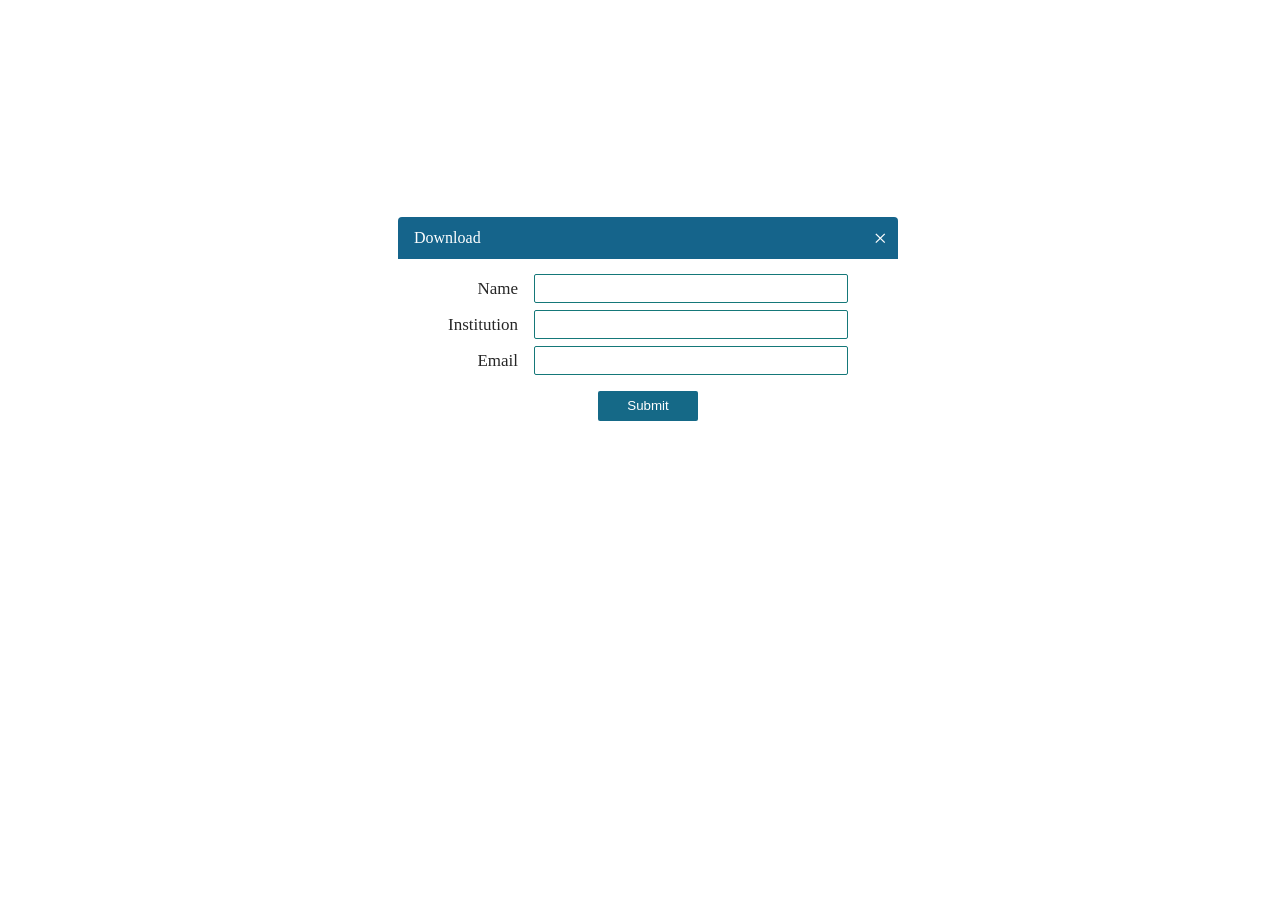
==== modaltest.html @ 17b935f9 "test" ====
<!DOCTYPE html>
<html lang="en">

<head>
    <meta charset="UTF-8">
    <meta http-equiv="X-UA-Compatible" content="IE=edge">
    <meta name="viewport" content="width=device-width, initial-scale=1.0">
    <link rel="stylesheet" href="./css/custom.css">
    <title>Document</title>
</head>

<body>
    <div class="modal-container">
        <div class="modal-view">
            <div class="modal-title">
                <div>Download</div>
                <div class="modal-close">×</div>
            </div>
            <div class="modal-form">
                <div class="form-item">
                    <div class="form-item-label">Name</div>
                    <div class="form-item-input">
                        <input type="text">
                    </div>
                </div>
                <div class="form-item">
                    <div class="form-item-label">Institution</div>
                    <div class="form-item-input">
                        <input type="text">
                    </div>
                </div>
                <div class="form-item">
                    <div class="form-item-label">Email</div>
                    <div class="form-item-input">
                        <input type="email">
                    </div>
                </div>
            </div>
            <div class="form-submit">
                <button class="submit-btn">Submit</button>
            </div>

        </div>
    </div>

</body>

</html>
---- css/custom.css ----
.modal-container{
    position: fixed;
    width: 100%;
    top: calc((100vh - 250px) / 3);
    display: flex;
    justify-content: center;
}
.modal-view{
    width:  500px;
    border-radius: 4px;
    overflow: hidden;
    color: rgba(0, 0, 0, .85);
    background-color: rgba(255, 255, 255, 0.7);
    /* border: 1px solid #155E93; */
}

.modal-title{
    padding: 12px 16px;
    box-sizing: border-box;
    background-color: #15648B;
    color: #fff;
    /* border: 1px solid #eee; */
    display: flex;
    justify-content: space-between;
}
.modal-close{
    width: 20px;
    font-size: 16px;
    transform: scale(1.5);
    display: flex;
    justify-content: flex-end;
    cursor: pointer;
    transition: .2s;
}
.modal-close:hover{
    color: #15866B;
}


.modal-form{
    padding: 12px 16px;
    box-sizing: border-box;
    /* border: 1px solid #eee; */
}


.form-item{
    display: flex;
    align-items: center;
    
}

.form-item-label{
    padding: 8px 16px;
    box-sizing: border-box;
    font-size: 17px;
    min-width: 120px;
    display: flex;
    justify-content: flex-end;
}
.form-item-input input{
    height: 25px;
    font-size: 17px;
    width: 300px;
    border: 1px solid #157879;
    border-radius: 2px;
    padding-left: 10px;
    
}

.form-submit{
    display: flex;
    justify-content: center;
}

.submit-btn{
    width: 100px;
    height: 30px;
    margin-bottom: 20px;
    background-color: #156987;
    color: #fff;
    border: none;
    cursor: pointer;
    transition: .2s;
    border-radius: 2px;
}
.submit-btn:hover{
    background-color: #157C74;
}
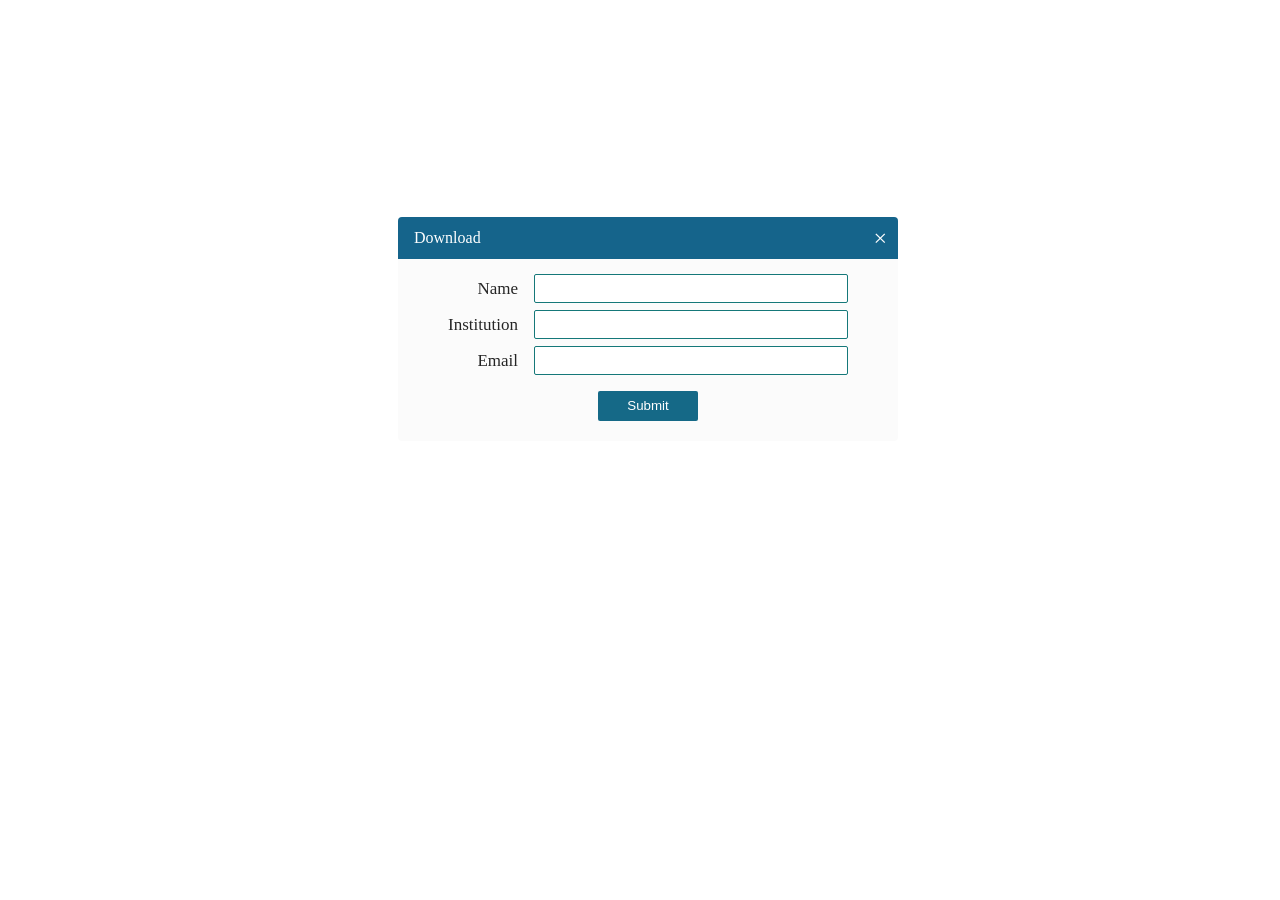
==== commit d3967370: "test" ====
--- a/modaltest.html
+++ b/modaltest.html
@@ -37,7 +37,7 @@
                 </div>
             </div>
             <div class="form-submit">
-                <button class="submit-btn">Submit</button>
+                <button class="submit-btn" onclick="downloadSubmit()">Submit</button>
             </div>
 
         </div>
--- a/css/custom.css
+++ b/css/custom.css
@@ -11,7 +11,7 @@
     border-radius: 4px;
     overflow: hidden;
     color: rgba(0, 0, 0, .85);
-    background-color: rgba(255, 255, 255, 0.7);
+    background-color: #fbfbfbe8;
     /* border: 1px solid #155E93; */
 }
 
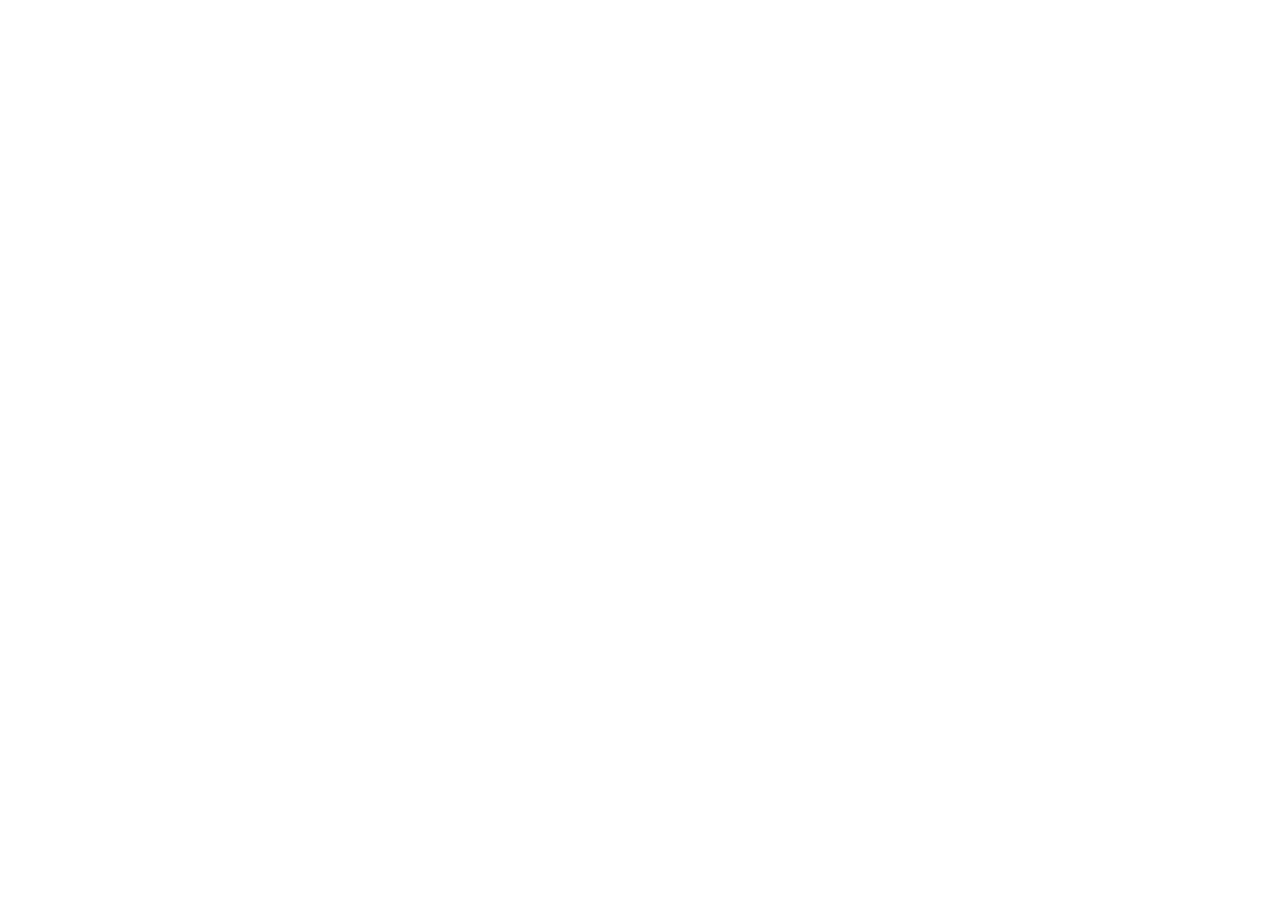
==== commit 5bd99576: "test" ====
--- a/modaltest.html
+++ b/modaltest.html
@@ -37,7 +37,7 @@
                 </div>
             </div>
             <div class="form-submit">
-                <button class="submit-btn" onclick="downloadSubmit()">Submit</button>
+                <button class="submit-btn">Submit</button>
             </div>
 
         </div>
--- a/css/custom.css
+++ b/css/custom.css
@@ -5,6 +5,7 @@
     top: calc((100vh - 250px) / 3);
     display: flex;
     justify-content: center;
+    display: none;
 }
 .modal-view{
     width:  500px;
